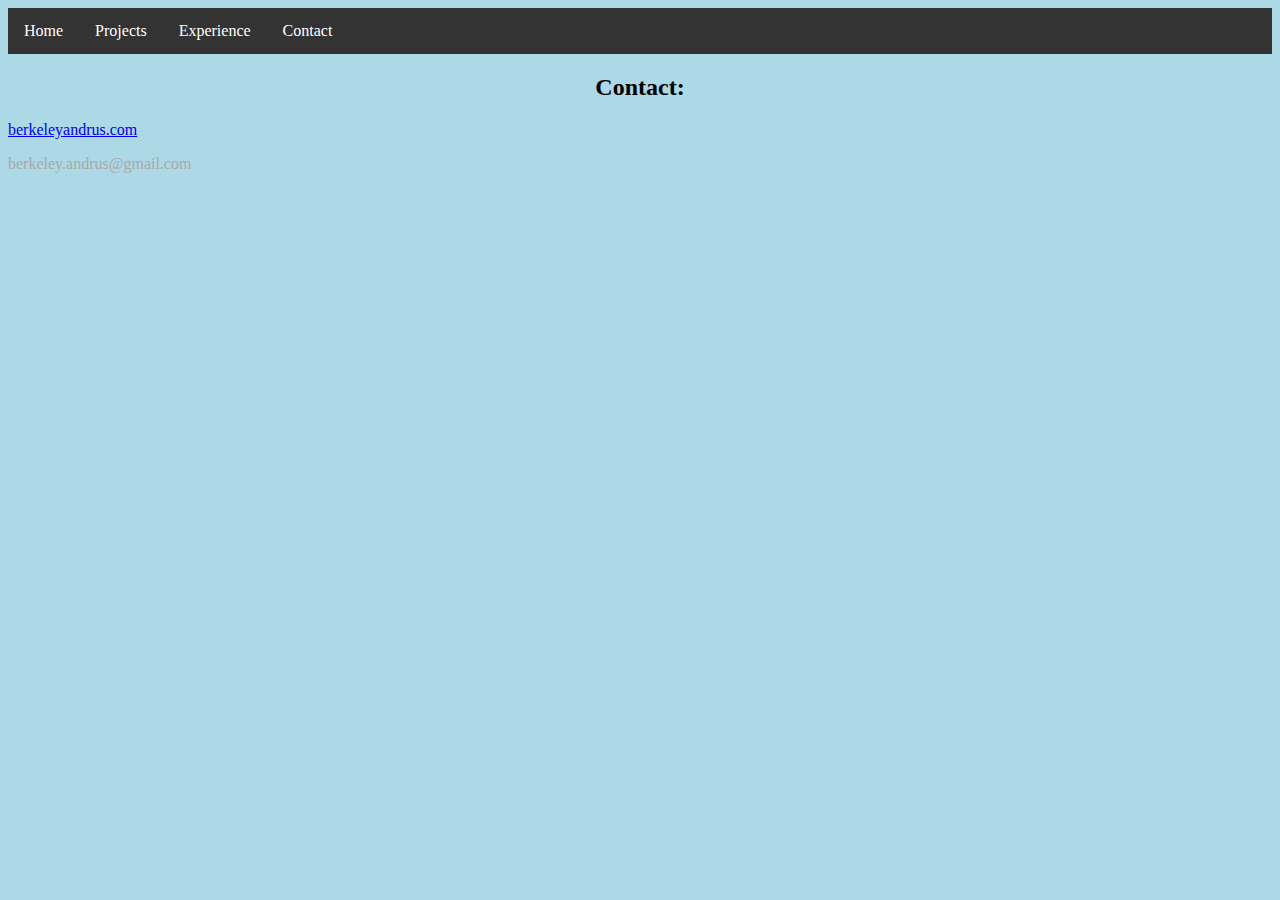
==== contact.html @ ba6bebe7 "Added css" ====
<!DOCTYPE html>
<html>
<head>
  <link rel="stylesheet" href="portfolio.css">
<title>Berkeley's Contact Info</title>
</head>
<body>
  <ul>
    <li><a href="index.html">Home</a></li>
    <li><a href="projects.html">Projects</a></li>
    <li><a href="experience.html">Experience</a></li>
    <li><a href="contact.html">Contact</a></li>
</ul>
<h2>Contact:</h2>
<a href="http://berkeleyandrus.com">berkeleyandrus.com</a>
<p>berkeley.andrus@gmail.com</p>
</body>
</html>
---- portfolio.css ----
body {
  background-color: lightblue;
  color: grey;
}

h1 {
  text-align: justify;
  text-decoration: underline;
  color: grey;
}

h2 {
  text-align: center;
  color: black;
}

p {
  color: darkgrey;
}

img {
  border-style: solid;
  border-width: 20px;
  border-color: black;
}

ul {
    list-style-type: none;
    margin: 0;
    padding: 0;
    overflow: hidden;
    background-color: #333;
}

li {
    float: left;
}

li a {
    display: block;
    color: white;
    text-align: center;
    padding: 14px 16px;
    text-decoration: none;
}

/* Change the link color to #111 (black) on hover */
li a:hover {
    background-color: #111;
}

.active {
    background-color: #4CAF50;
}
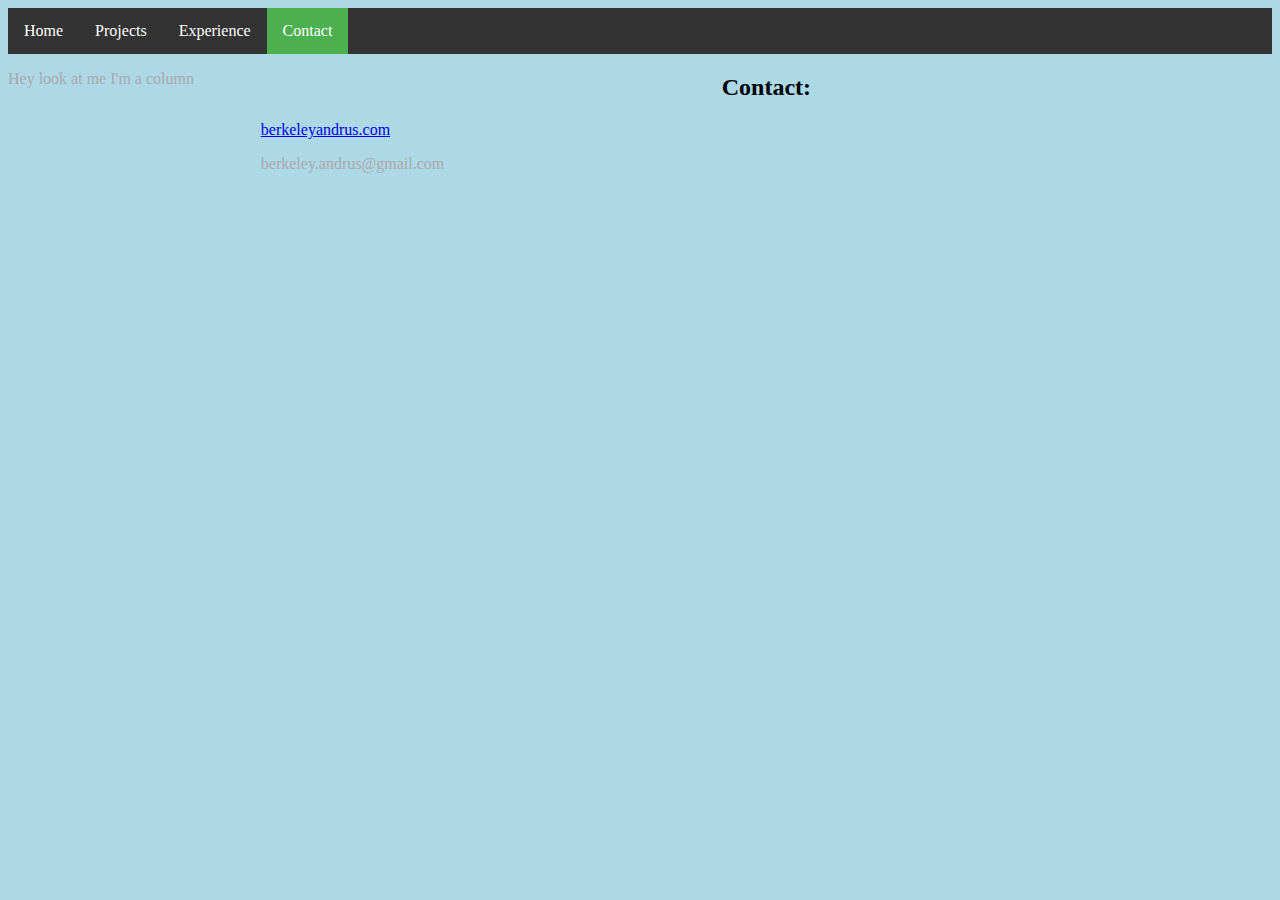
==== commit 8f652e55: "Added css" ====
--- a/contact.html
+++ b/contact.html
@@ -9,10 +9,18 @@
     <li><a href="index.html">Home</a></li>
     <li><a href="projects.html">Projects</a></li>
     <li><a href="experience.html">Experience</a></li>
-    <li><a href="contact.html">Contact</a></li>
+    <li><a class="active" href="contact.html">Contact</a></li>
 </ul>
-<h2>Contact:</h2>
-<a href="http://berkeleyandrus.com">berkeleyandrus.com</a>
-<p>berkeley.andrus@gmail.com</p>
+<section>
+   <aside>
+     <p>Hey look at me I'm a column</p>
+   </aside>
+   <article>
+     <h2>Contact:</h2>
+     <a href="http://berkeleyandrus.com">berkeleyandrus.com</a>
+     <p>berkeley.andrus@gmail.com</p>
+   </article>
+</section>
+
 </body>
 </html>
--- a/portfolio.css
+++ b/portfolio.css
@@ -45,10 +45,22 @@
 }
 
 /* Change the link color to #111 (black) on hover */
-li a:hover {
+li a:hover:not(.active) {
     background-color: #111;
 }
 
 .active {
     background-color: #4CAF50;
 }
+
+section {
+ display: flex;
+}
+
+aside {
+ flex: 1
+}
+
+article {
+ flex: 4
+}
